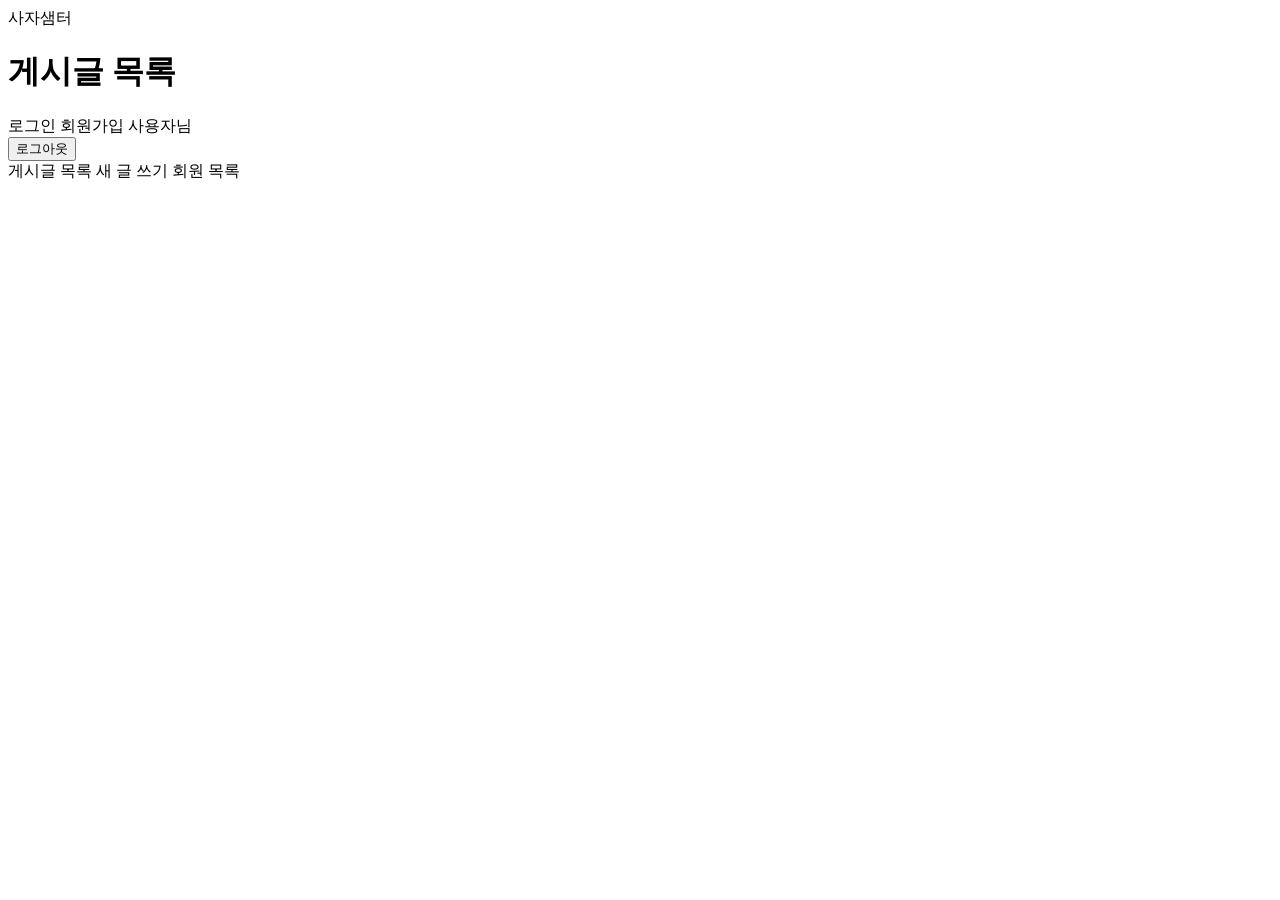
==== project-board_2/src/main/resources/templates/layout/common.html @ 6b782f3d "26.08.24 수업" ====
<!DOCTYPE html>
<html lang="ko" xmlns:th="http://www.thymeleaf.org">
<head>
    <meta charset="UTF-8">
    <title>스프링 게시판 - 목록</title>
    <link rel="stylesheet" th:href="@{/css/common.css}">
    <link rel="stylesheet" th:href="@{/css/list.css}">
</head>
<body>
    <div class="container">
        <th:block th:fragment="nav-header(title)">
            <div class="header-top">
                <div class="service-logo"><a th:href="@{/post/list}">사자샘터</a></div>
                <h1 class="page-title" th:text="${title}">게시글 목록</h1>
                <div class="user-nav">
                    <th:block th:if="${session.loginMember == null}">
                        <a th:href="@{/member/login}">로그인</a>
                        <a th:href="@{/member/register}">회원가입</a>
                    </th:block>
                    <th:block th:if="${session.loginMember != null}">
                        <span class="user-welcome" th:text="${session.loginMember.username + '님'}">사용자님</span>
                        <form th:action="@{/member/logout}" method="post">
                            <button type="submit" class="btn-link">로그아웃</button>
                        </form>
                    </th:block>
                </div>
            </div>
            <div class="nav">
                <a th:href="@{/post/list}">게시글 목록</a>
                <a th:href="@{/post/write}">새 글 쓰기</a>
                <a th:href="@{/member/list}">회원 목록</a>
            </div>
        </th:block>
    </div>
</body>
</html>
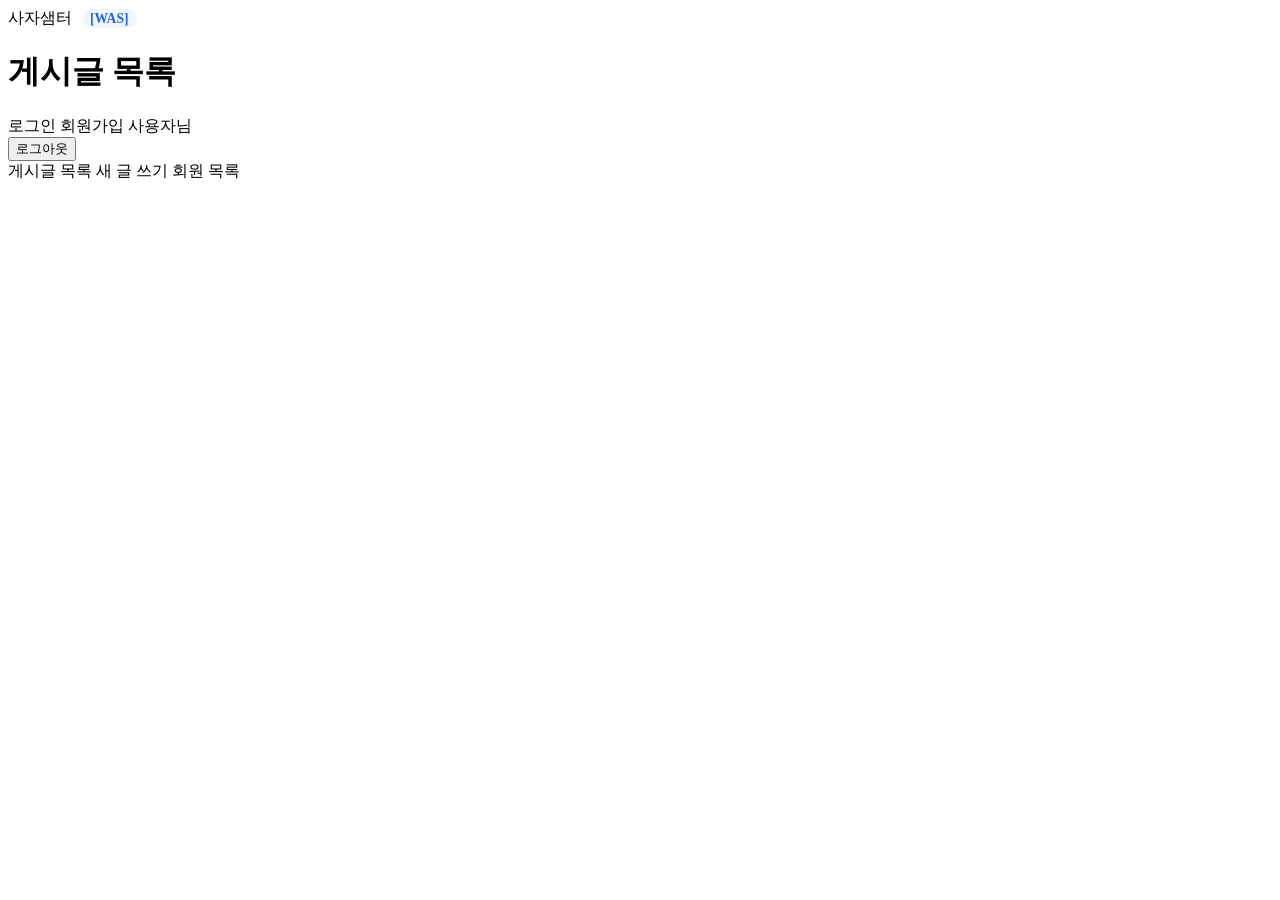
==== commit f7151ed1: "feat: docker 내용 실습" ====
--- a/project-board_2/src/main/resources/templates/layout/common.html
+++ b/project-board_2/src/main/resources/templates/layout/common.html
@@ -10,7 +10,11 @@
     <div class="container">
         <th:block th:fragment="nav-header(title)">
             <div class="header-top">
-                <div class="service-logo"><a th:href="@{/post/list}">사자샘터</a></div>
+                <!-- src/main/resources/templates/layout/common.html -->
+                <div class="service-logo">
+                    <a th:href="@{/post/list}">사자샘터</a>
+                    <span class="server-badge" style="font-size: 0.85rem; color: #2563eb; background: #eff6ff; padding: 2px 8px; border-radius: 12px; margin-left: 6px; font-weight: bold;" th:text="${'응답 서버 - [' + serverName + ']'}">[WAS]</span>
+                </div>
                 <h1 class="page-title" th:text="${title}">게시글 목록</h1>
                 <div class="user-nav">
                     <th:block th:if="${session.loginMember == null}">
